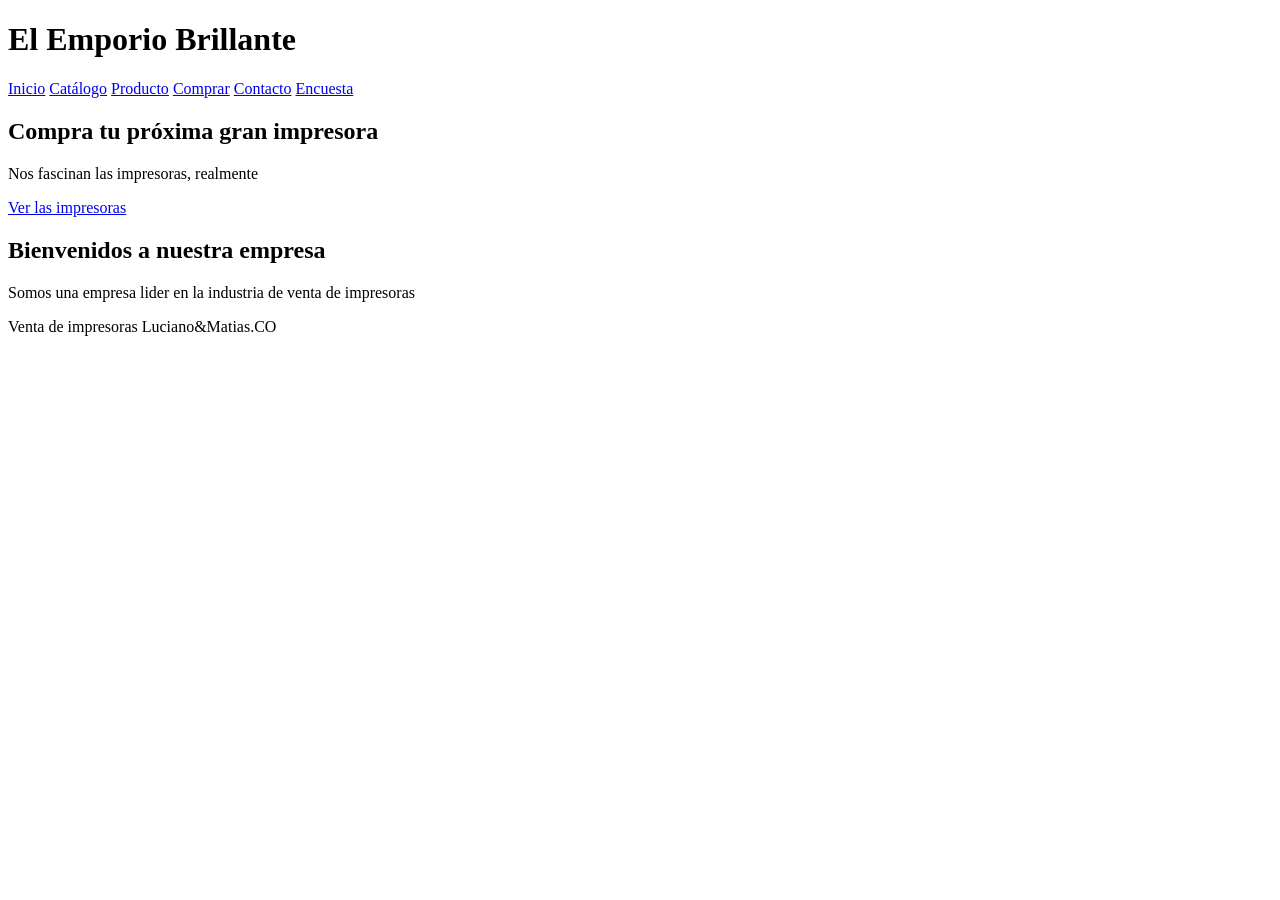
==== public/index.html @ 8e4b09a8 "agregando las carpetas public, sql, api, config y models" ====
<!DOCTYPE html>
<html lang="es">
<head>
    <meta charset="UTF-8">
    <meta name="viewport" content="width=device-width, initial-scale=1.0">
    <title>El Emporio Brillante</title>
    <link rel="stylesheet" href="style.css">
</head>
<body>
    <header>
        <h1>El Emporio Brillante</h1>
        <nav>
            <a href="index.html">Inicio</a>
            <a href="listado_tabla.html">Catálogo</a>
            <a href="producto.html">Producto</a>
            <a href="comprar.html">Comprar</a>
            <a href="contacto.html">Contacto</a>
            <a href="encuesta.html">Encuesta</a>
        </nav>
    </header>

    <main>
        <section class="portada">
            <h2>Compra tu próxima gran impresora</h2>
            <p>Nos fascinan las impresoras, realmente</p>
            <a href="listado_tabla.html">Ver las impresoras</a>
        </section>

        <section class="bienvenida">
            <h2>Bienvenidos a nuestra empresa</h2>
            <p>Somos una empresa lider en la industria de venta de impresoras</p>
        </section>
    </main>

    <footer>
        <p>Venta de impresoras Luciano&Matias.CO</p>
    </footer>
</body>
</html>
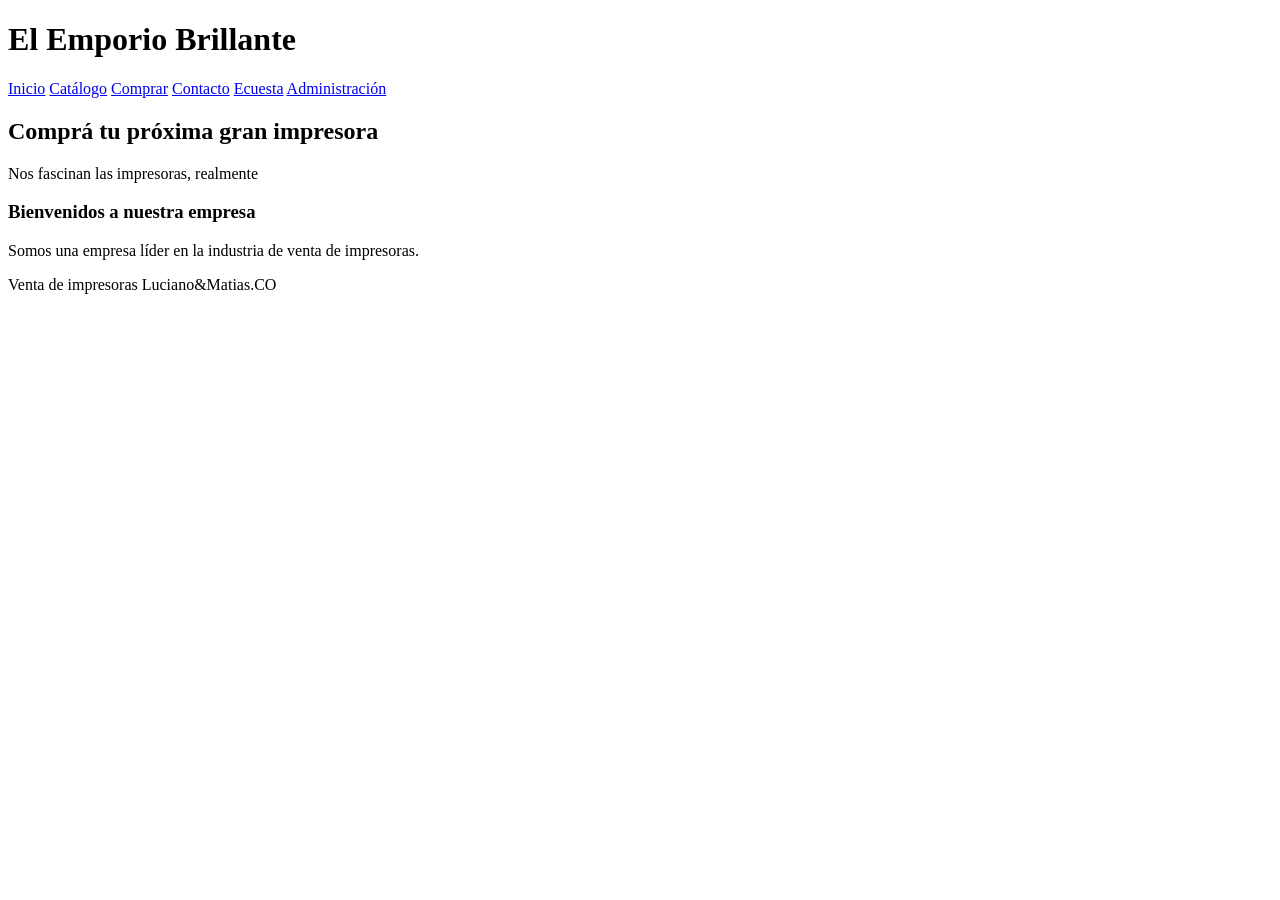
==== commit 71cf6e56: "agregando el index spa" ====
--- a/public/index.html
+++ b/public/index.html
@@ -3,37 +3,231 @@
 <head>
     <meta charset="UTF-8">
     <meta name="viewport" content="width=device-width, initial-scale=1.0">
-    <title>El Emporio Brillante</title>
-    <link rel="stylesheet" href="style.css">
+    <title>El Emporio Brillante | Venta de impresoras</title>
+    <meta name="description" content="Venta de impresoras y servicios técnicos.">
+    <link rel="stylesheet" href="css/estilos.css">
 </head>
 <body>
     <header>
         <h1>El Emporio Brillante</h1>
-        <nav>
-            <a href="index.html">Inicio</a>
-            <a href="listado_tabla.html">Catálogo</a>
-            <a href="producto.html">Producto</a>
-            <a href="comprar.html">Comprar</a>
-            <a href="contacto.html">Contacto</a>
-            <a href="encuesta.html">Encuesta</a>
+        <nav aria-label="Principal"> <!-- acá le damos un nombre, para que acceda el lector de pantalla-->
+            <a href="#inicio">Inicio</a> <!--colocar # es por el id-->
+            <a href="#catalogo">Catálogo</a>
+            <a href="#comprar">Comprar</a>
+            <a href="#contacto">Contacto</a>
+            <a href="#encuesta">Ecuesta</a>
+            <a href="#admin">Administración</a>
         </nav>
     </header>
 
     <main>
-        <section class="portada">
-            <h2>Compra tu próxima gran impresora</h2>
-            <p>Nos fascinan las impresoras, realmente</p>
-            <a href="listado_tabla.html">Ver las impresoras</a>
-        </section>
-
-        <section class="bienvenida">
-            <h2>Bienvenidos a nuestra empresa</h2>
-            <p>Somos una empresa lider en la industria de venta de impresoras</p>
+        <p id="estado" aria-live="polite"></p> <!-- interrumpe, amablemente, por ahora está vacío-->
+        
+        <section id="v-inicio"> <!-- esto crea una sección temática del documento-->
+            <div class="portada">
+                <h2 tabindex="-1">Comprá tu próxima gran impresora</h2> <!-- el uso de tabindex -1 es interesante, permite ser utilizado como foco
+                pero no es accesible con tab (normalmente), se accede a él en caso de sección, tmb se puede programar el acceso a este-->
+                <p>Nos fascinan las impresoras, realmente</p>
+                <a class="boton" href="#catalogo"></a>
+            </div>
+            <div class="bienvenidad">
+                <h3>Bienvenidos a nuestra empresa</h3>
+                <p>Somos una empresa líder en la industria de venta de impresoras.</p>
+            </div>
+        </section>
+
+        <section id="v-catalogo" class="pagina" hidden> <!-- el atributo hidden oculta toda la sección, tampoco se lo muestra al lector de pantalla-->
+            <h2 tabindex="-1">Impresoras que tenemos</h2>
+            <p>Estas son algunas de nuestras mejores impresoras.</p>
+            <div class="tabla-scroll" role="region" aria-label="Catálogo de impresoras" aria-live="polite" tabindex="0"> <!--permite aplicar css al contenedor, permite desplazar horizontalmente la tabla si es demasiado larga
+                role="region" permite identificar que el contenedor es una región identificable, aria-label le da un nombre
+                aria-live="polite" anuncia los cambio dinámicos y tabindex="0" permite que el contenedor reciba el foco mediante tab-->
+                <table>
+                    <caption>Catálogo de impresoras disponibles</caption> <!-- le da una descripción a la tabla, para ayudar a identificarla-->
+                    <thead>
+                        <tr>
+                            <th scope="col">Imagen</th> <!-- el scope col significa que el encabezado es una columna-->
+                            <th scope="col">Nombre</th>
+                            <th scope="col">Categoría</th>
+                            <th scope="col">Descripción</th>
+                            <th scope="col">Precio</th>
+                            <th scope="col">Acción</th>
+                        </tr>
+                    </thead>
+                    <tbody id="tbodyCatalogo"></tbody> <!-- contiene las filas correspondientes a los datos de la tabla
+                    está vacío porque las filas se generan dinamicamente en el js-->
+                </table>
+            </div>
+        </section>
+
+        <section id="v-producto" class="pagina producto" hidden><!-- el atributo hidden oculta toda la sección-->
+            <img id="prodImg" alt="" hidden>
+            <article>
+                <h2 tabindex="-1" id="prodNombre">Producto</h2>
+                <p class="precio" id="prodPrecio"></p> <!-- va a mostrar algo con js-->
+                <p id="prodDesc"></p>
+                <a class="boton" href="#comprar">Comprar</a>
+            </article>
+        </section>
+
+        <section id="v-comprar" class="pagina" hidden><!-- el atributo hidden oculta toda la sección-->
+            <h2 tabindex="-1">Formulario de compra</h2>
+            <p>Completá tus datos para solicitar el producto o servicio.</p>
+            <form id="formCompra" novalidate>
+                <fieldset> <!--agrupa campos relacionados dentro de un formulario, organiza visual y semánticamente los datos-->
+                    <legend>Datos del cliente</legend> <!-- es el titulo del grupo-->
+                    <label for="cp-nombre">Nombre completo</label> <!--etiqueta descriptiva, ese for es para un elemento con id cp-nombre (el de abajo)-->
+                    <input type="text" id="cp-nombre" autocomplete="name"> <!--autocomplete indica al navegador que este campo es el nombre comleto de una persona
+                    y puede completarlo automáticamente-->
+                    <label for="cp-direction">Dirección</label>
+                    <input type="text" id="cp-direction" autocomplete="street-address"> <!-- estos autocomplete es para que el navegador
+                    lo complete con datos guardados-->
+                    <label for="cp-telefono">Teléfono</label>
+                    <input type="text" id="cp-telefono" autocomplete="tel">
+                    <label for="cp-email">E-mail</label>
+                    <input type="email" id="cp-email" autocomplete="email">
+                </fieldset>
+                <fieldset>
+                    <legend>Medio de pago</legend> <!--otro titulo del grupo-->
+                    <label for="cp-pago">Selecioná un medio de pago</label>
+                    <select id="cp-pago">
+                        <option value="">Seleccionar</option>
+                        <option value="efectivo">Efectivo</option>
+                        <option value="transferencia">Transferencia bancaria</option>
+                        <option value="tarjeta">Tarjeta</option>
+                    </select>
+                </fieldset>
+                <fieldset>
+                    <legend>Productos y servicios (cantidad)</legend>
+                    <div id="listaItems"></div> <!--luego se modifica con js-->
+                </fieldset>
+                <fieldset>
+                    <legend>Cupón de descuento</legend>
+                    <label for="cupon">Ingresá tu código de descuento</label>
+                    <input type="text" id="cupon" placeholder="Ej: UCP10"> <!--placeholder muestra un texto de ejemplo-->
+                    <button type="button" id="btnCupon">Validar cupón</button> <!--es un boton normal que no envía automáticamente el formulario-->
+                </fieldset>
+                <p class="total">Total estimado: $<span id="total">0</span></p> <!-- span es un contenedor en línea -->
+                <button type="submit">Confirmar compra</button>
+            </form>
+        </section>
+
+        <section id="v-contacto" class="pagina" hidden>
+            <h2 tabindex="-1">Contacto y consultas</h2>
+            <p>Contanos que necesitás y te respondemos.</p>
+            <form id="formContato" novalidate> <!-- novalidate lo que hace es apagar la validación de los inputs al ejecutar su envío-->
+                <label for="ct-nombre">Nombre completo</label>
+                <input type="text" id="ct-nombre" autocomplete="name">
+                <label for="ct-email">E-mail</label>
+                <input type="email" id="ct-email" autocomplete="email" placeholder="tucorreo@ejemplo.com">
+                <label for="ct-servicio">Servicio o producto de interés</label>
+                <select id="ct-servicio">
+                <option value="">Seleccionar</option> <!-- option es para seleccionar opciones-->
+                <option value="pantalla">Reparación de pantalla</option>
+                <option value="bateria">Cambio de batería</option>
+                <option value="notebook">Limpieza de notebook</option>
+                <option value="pc">Formateo de PC</option>
+                <option value="impresora">Compra de impresora</option>
+            </select>
+            <label for="ct-consulta">Consulta</label> <!-- etiqueta al campo como consulta-->
+            <textarea id="ct-consulta" maxlength="2000" placeholder="Escribí tu consulta acá"></textarea> <!-- text area crea un campo de varías líneas
+            maxlegth limita lo caracteres a 2000-->
+            <button type="submit">Enviar consulta</button>
+            </form>
+        </section>
+
+        <section id="v-encuesta" class="pagina" hidden>
+            <h2 tabindex="-1">Encuesta de satisfacción</h2>
+            <p>Contanos cómo fue tu experiencia. Te lleva menos de un minuto.</p>
+            <form id="formEncuesta" novalidate>
+                <fieldset>
+                    <legend>¿Qué tan satisfecho/a quedaste con el servicio?</legend>
+                    <div class="opciones">
+                        <label><input type="radio" name="satisfaccion" value="1"> 1 - Muy insatisfecho</label>
+                        <label><input type="radio" name="satisfaccion" value="2"> 2 - Insatisfecho</label>
+                        <label><input type="radio" name="satisfaccion" value="3"> 3 - Neutral</label>
+                        <label><input type="radio" name="satisfaccion" value="4"> 4 - Satisfecho</label>
+                        <label><input type="radio" name="satisfaccion" value="5"> 5 - Muy satisfecho</label>
+                    </div>
+                </fieldset>
+                <fieldset>
+                    <legend>¿Nos recomendarías a un amigo?</legend>
+                    <div class="opciones">
+                        <label><input type="radio" name="recomienda" value="Sí"> Sí</label>
+                        <label><input type="radio" name="recomienda" value="Tal vez"> Tal vez</label>
+                        <label><input type="radio" name="recomienda" value="No"> No</label>
+                    </div>
+                </fieldset>
+                <fieldset>
+                    <legend>Comentarios (opcional)</legend>
+                    <label for="comentario" class="oculto">Comentarios</label>
+                    <textarea id="comentario" maxlength="200" placeholder="Contanos qué te gustó y qué podemos mejorar"></textarea>
+                    <p id="contador">200 caracteres restantes</p>
+                </fieldset>
+                <button type="submit">Enviar encuesta</button>
+            </form>
+        </section>
+
+        <section id="v-admin" class="pagina" hidden>
+            <h2 tabindex="-1">Administración</h2>
+
+            <form id="formLogin" novalidate>
+                <div id="adminLogin">
+                    <label for="lg-usuario">Usuario</label>
+                    <input type="text" id="lg-usuario" autocomplete="username">
+                    <label for="lg-password">Contraseña</label>
+                    <input type="password" id="lg-password" autocomplete="current-password"> <!--oculta visualmente los caracteres que escribe el usuario-->
+                    <button type="submit">Ingresar</button>
+                </div>
+            </form>
+
+            <div id="adminPanel" hidden>
+                <p>Sesión iniciada como <strong id="adminUsuario"></strong>. <button type="button" id="btnLogout">Cerrar sesión</button></p> 
+                <!-- strong establece un texto con importancia semántica que usualmente aparece en negrita-->
+
+                <form id="formProducto" novalidate>
+                    <fieldset>
+                        <legend>Producto (alta / edición)</legend>
+                        <input type="hidden" id="pr-id"> <!--type hidden crea un campo oculto visualmente 
+                        ip= pr-id permite acceder a él a través de js-->
+                        <label for="pr-nombre">Nombre</label>
+                        <input type="text" id="pr-nombre" maxlength="100"> <!--maxlength limita el nombre a 100 caracteres-->
+                        <label for="pr-tipo">Tipo</label>
+                        <select id="pr-tipo">
+                            <option value="impresora">Impresora</option>
+                            <option value="servicio">Servicio</option>
+                        </select>
+                        <label for="pr-categoria">Categoría</label>
+                        <input type="text" id="pr-categoria" maxlength="50">
+                        <label for="pr-descripcion">Descripción</label>
+                        <textarea id="pr-descripcion" maxlength="500"></textarea>
+                        <label for="pr-precio">Precio</label>
+                        <input type="number" id="pr-precio" min="0" step="0.01"> <!--min establece un mínimo en 0, step es con incremento de 0.01-->
+                        <label for="pr-imagen">Archivo de imagen (carpeta imagenes/)</label>
+                        <input type="text" id="pr-imagen" maxlength="100" placeholder="impresora.jpg">
+                        <button type="submit">Guardar producto</button>
+                    </fieldset>
+                </form>
+
+                <div class="tabla-scroll" role="region" aria-label="Todos los productos" aria-live="polite" tabindex="0">
+                <!--tabla-scroll permite aplicar estilos, role identifica una región de contenido-->
+                    <table>
+                        <caption>Todos los productos</caption>
+                        <thead><tr>
+                            <th scope="col">Imagen</th><th scope="col">Nombre</th><th scope="col">Categoría</th>
+                            <th scope="col">Descripción</th><th scope="col">Precio</th><th scope="col">Acciones</th>
+                        </tr></thead>
+                        <tbody id="tbodyAdmin"></tbody>
+                    </table>
+                </div>
+            </div>
         </section>
     </main>
 
     <footer>
-        <p>Venta de impresoras Luciano&Matias.CO</p>
+        <p>Venta de impresoras Luciano&amp;Matias.CO</p> <!-- se coloca &amp; para representar &-->
     </footer>
+
+    <script src="js/app.js"></script> <!--esto conecta con el js-->
 </body>
-</html>
+</html>
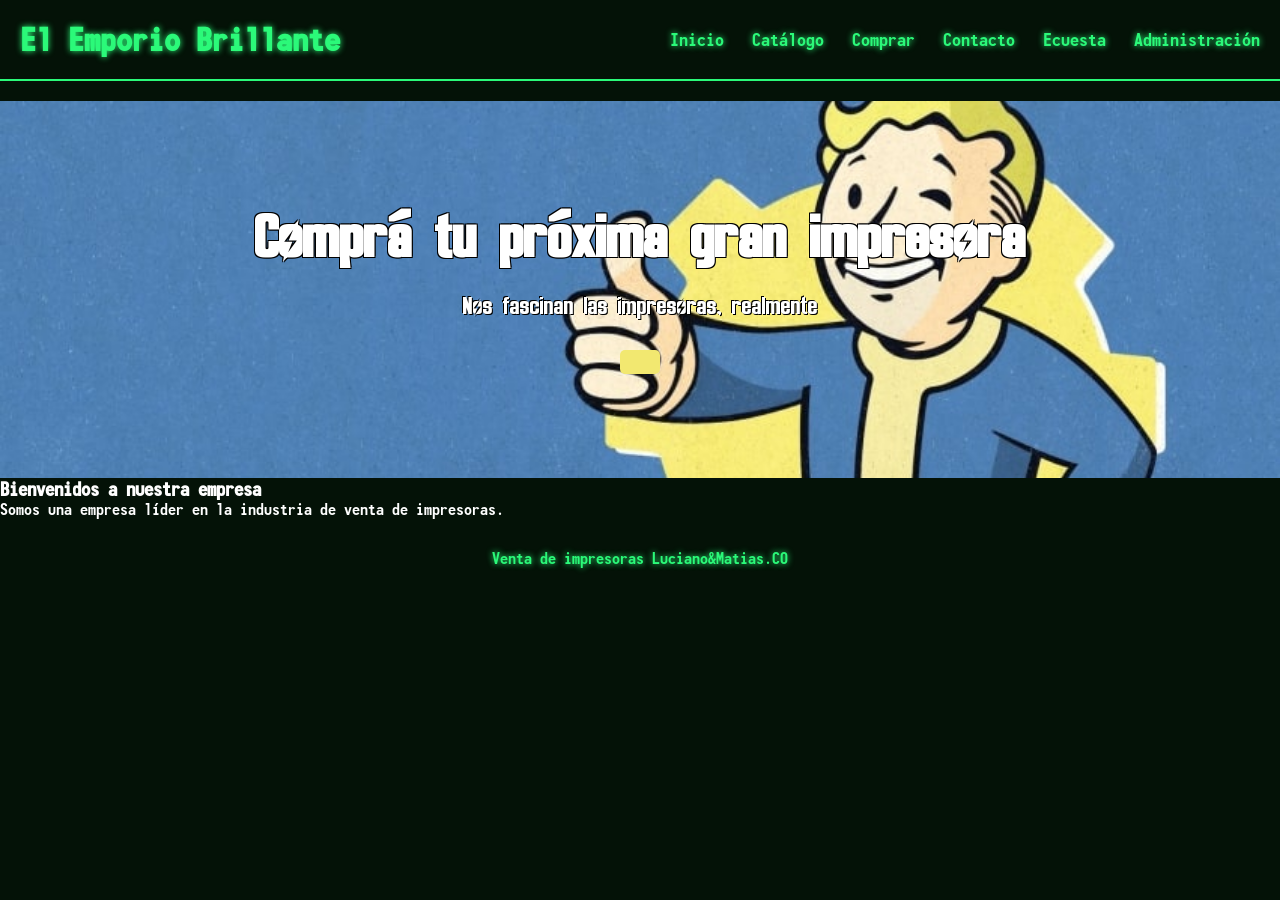
==== commit ac3d521b: "estilos.css" ====
--- a/public/index.html
+++ b/public/index.html
@@ -64,7 +64,7 @@
             <img id="prodImg" alt="" hidden>
             <article>
                 <h2 tabindex="-1" id="prodNombre">Producto</h2>
-                <p class="precio" id="prodPrecio"></p> <!-- va a mostrar algo con js-->
+                <p class="precio" id="prodPrecio"></p> <!-- va a mostrar algo con js, por eso está vacío-->
                 <p id="prodDesc"></p>
                 <a class="boton" href="#comprar">Comprar</a>
             </article>
--- a/public/css/estilos.css
+++ b/public/css/estilos.css
@@ -0,0 +1,319 @@
+@font-face { /*permite incorporar fuentes externas a la página web*/
+  font-family: "Overseer";
+  src: url("../fuentes/Overseer.otf");
+  font-display: swap; /*esto lo que hace es permitir mostrar una fuente alternativa
+  mientras se descarga la personalizada*/
+}
+@font-face {
+  font-family: "Monofonto";
+  src: url("../fuentes/Monofonto.otf");
+  font-display: swap;
+}
+
+:root { /*selecciona <html>*/
+  --fondo: #041207; /*estas son variables css personalizadas*/
+  --verde: #2bf979;
+  --amarillo: #f2e870;
+  --rojo: #ff4d4d;
+}
+* {
+  margin: 0; /*elimina los margenes externos predeterminados de los elementos*/
+  padding: 0; /*elimina los espacios internos predeterminados*/
+  box-sizing: border-box; /*esta propiedad modifica como se calcula el tamaño de los elementos
+  por defecto css utiliza content-box*/
+}
+[hidden] { /*selecciona todos los elementos que tengan el atributo html hidden*/
+  display: none !important; /*display none elimina visualmente el elemento y el espacio que ocuparía
+  !important obliga a priorizar esta declaración frente a otras de display que entren en conflicto*/
+}
+
+body {
+  font-family: Monofonto, monospace; /*si no se puede cargar monofonto utliza monospace*/
+  background: var(--fondo);
+  color: #fff;
+}
+h2[tabindex="-1"]:focus { /*selecciona todos los encabezados de nivel 2 que tengan tabindex -1
+    y focus selecciona el elemento cuando recibe el foco*/
+  outline: none; /*esto elimina el contorno visual que normalmente aparece cuando el elemento recibe foco*/
+}
+
+/* accesibilidad */
+a:focus-visible, /*mejora la navegación mediante teclado*/
+button:focus-visible,
+input:focus-visible,
+select:focus-visible,
+textarea:focus-visible,
+[tabindex="0"]:focus-visible { 
+  outline: 3px solid #fff; /*cuando nos desplazamos entre los botones crea
+  un contorno blanco de 3 pixeles*/
+  outline-offset: 3px; /*separa el contorno 3 pixeles del borde del elemento*/
+}
+
+.oculto { /*esta clase oculta visualmetne un contenido sin eliminarlo del acceso de tecnologías de asistencia*/
+  position: absolute; /*saca el elemento del flujo normal del documento y permite posicionarlo respecto de su contenedor de posicionamiento*/
+  width: 1px;
+  height: 1px;
+  overflow: hidden; /*oculta cualquier contenido que sobresalga de las dimensiones del elemento*/
+  clip: rect(0 0 0 0); /*recorta visualmente el elemento para que no se vea su contenido*/
+  white-space: nowrap; /*evita que el texto se divida en varias líneas*/
+}
+
+header,
+footer {
+  background: var(--fondo);
+  color: var(--verde);
+  text-shadow: 0 0 6px var(--verde); /*agrega resplando al texto*/
+}
+header {
+  display: flex; /*activa flexbox*/
+  flex-wrap: wrap; /*permite que los elementos pasen a otra línea cuando no tienen suficiente espacio horizontal*/
+  gap: 10px; /*una separación de 10px entre elementos hijos*/
+  justify-content: space-between;
+  align-items: center;
+  padding: 20px;
+  border-bottom: 2px solid var(--verde);
+}
+footer {
+  padding: 30px 20px;
+  text-align: center;
+}
+nav a {
+  color: var(--verde);
+  text-decoration: none; /*elimina el subrayado*/
+  font-size: 18px;
+  margin-left: 20px;
+}
+nav a:hover, /*se activa cuando pasamos el cursor por encima de un enlace*/
+nav a[aria-current="page"] { /*selecciona el enlace que tiene el atributo aria-current="page"*/
+  color: #fff;
+  text-decoration: underline;
+}
+
+a {
+  color: var(--verde);
+}
+.boton,
+button {
+  display: inline-block;
+  background: var(--amarillo);
+  color: #000101;
+  border: none;
+  border-radius: 5px;
+  padding: 12px 20px;
+  font-family: Monofonto, monospace;
+  font-size: 16px;
+  text-decoration: none;
+  cursor: pointer;
+}
+button:disabled { /*selecciona todos los botones deshabilitados*/
+  opacity: 0.6; /*les coloca una opacidad al 60%*/
+  cursor: wait; /*muestra el cursor en espera*/
+}
+
+#estado {
+  max-width: 600px;
+  margin: 20px auto 0;
+}
+.mensaje-error,
+.mensaje-exito {
+  padding: 10px;
+  border: 1px solid;
+}
+.mensaje-error {
+  color: var(--rojo);
+  background: rgba(255, 77, 77, 0.1);
+}
+.mensaje-exito {
+  color: var(--verde);
+  background: rgba(43, 249, 121, 0.1);
+}
+
+.portada {
+  background: url("../imagenes/vault_boy.jpg") center / cover no-repeat; /* que la imagen cubra todo el espacio disponible
+  y no se repita*/
+  text-align: center;
+  padding: 100px 20px;
+}
+.portada h2 {
+  font-family: Overseer, sans-serif;
+  font-size: clamp(32px, 6vw, 60px); /*clamp establece un tamaño adaptable*/
+  margin-bottom: 20px;
+  text-shadow:
+    -1px -1px 0 #000,
+    1px -1px 0 #000,
+    -1px 1px 0 #000,
+    1px 1px 0 #000;
+}
+.portada p {
+  font-family: Overseer, sans-serif;
+  font-size: 25px;
+  margin-bottom: 30px;
+  text-shadow:
+    1px 1px 0 #000,
+    -1px -1px 0 #000;
+}
+.bienvenida {
+  color: var(--verde);
+  text-align: center;
+  padding: 100px 20px;
+  border-bottom: 2px solid var(--verde);
+}
+
+.pagina {
+  padding: 60px 8%;
+  text-align: center;
+}
+.pagina h2,
+legend {
+  color: var(--verde);
+  text-shadow: 0 0 6px var(--verde);
+}
+.pagina form {
+  max-width: 600px;
+  margin: 30px auto 0;
+  text-align: left;
+}
+fieldset {
+  border: 2px solid var(--verde);
+  border-radius: 6px;
+  padding: 20px;
+  margin-bottom: 25px;
+}
+legend {
+  padding: 0 10px;
+  font-size: 18px;
+}
+label {
+  display: block;
+  margin-top: 15px;
+}
+input,
+select,
+textarea {
+  width: 100%;
+  padding: 8px;
+  margin-top: 5px;
+  background: var(--fondo);
+  color: #fff;
+  border: 1px solid var(--verde);
+  font-family: Monofonto, monospace;
+  font-size: 16px;
+}
+input::placeholder,
+textarea::placeholder {
+  color: #8fbf9f;
+}
+textarea {
+  min-height: 120px;
+  resize: vertical;
+}
+input[type="radio"] {
+  width: 18px;
+  height: 18px;
+  accent-color: var(--verde);
+  margin: 0;
+}
+form button[type="submit"],
+#btnCupon,
+#btnLogout {
+  margin-top: 20px;
+}
+.total {
+  font-size: 20px;
+  color: var(--verde);
+  margin-top: 10px;
+}
+
+.tabla-scroll {
+  overflow-x: auto;
+  margin-top: 30px;
+}
+table {
+  width: 100%;
+  border: 2px solid var(--verde);
+  border-collapse: collapse;
+}
+caption {
+  padding: 10px;
+  color: var(--verde);
+}
+th,
+td {
+  border: 1px solid var(--verde);
+  padding: 10px;
+}
+th {
+  color: var(--verde);
+}
+td img {
+  max-width: 100px;
+  height: auto;
+}
+td button {
+  margin: 2px;
+  padding: 8px 12px;
+}
+
+.opciones {
+  display: flex;
+  flex-wrap: wrap;
+  gap: 10px;
+}
+.opciones label {
+  flex: 1 1 150px;
+  display: flex;
+  align-items: center;
+  gap: 10px;
+  margin: 0;
+  padding: 10px 12px;
+  border: 1px solid #1c8a4a;
+  border-radius: 4px;
+  cursor: pointer;
+}
+.opciones label:has(input:checked) {
+  background: rgba(43, 249, 121, 0.12);
+  border-color: var(--verde);
+}
+fieldset.sin-responder {
+  border-color: var(--rojo);
+}
+fieldset.sin-responder legend {
+  color: var(--rojo);
+  text-shadow: none;
+}
+#contador {
+  margin-top: 8px;
+  text-align: right;
+  color: var(--verde);
+}
+#contador.poco {
+  color: var(--amarillo);
+}
+
+.producto {
+  max-width: 1000px;
+  margin: 40px auto;
+  display: flex;
+  flex-direction: column;
+  align-items: center;
+  gap: 40px;
+  text-align: left;
+}
+.producto img {
+  width: min(500px, 100%);
+  height: auto;
+  border-radius: 10px;
+}
+.producto .precio {
+  font-size: 28px;
+  margin: 15px 0;
+}
+.producto p {
+  margin-bottom: 20px;
+}
+@media (min-width: 900px) {
+  .producto {
+    flex-direction: row;
+    align-items: flex-start;
+  }
+}
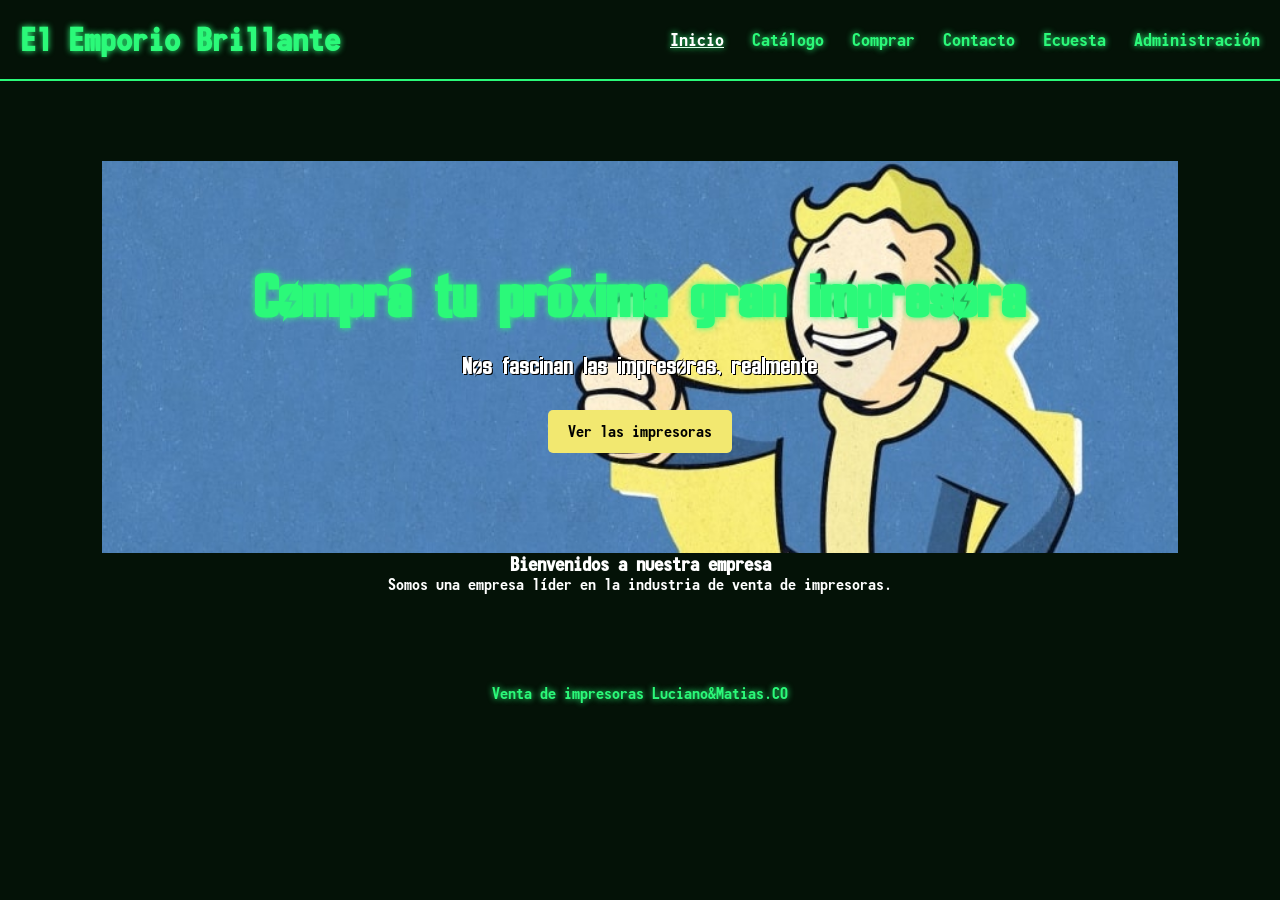
==== commit 0b9d2585: "corrigiendo errores de tipeo" ====
--- a/public/index.html
+++ b/public/index.html
@@ -23,12 +23,12 @@
     <main>
         <p id="estado" aria-live="polite"></p> <!-- interrumpe, amablemente, por ahora está vacío-->
         
-        <section id="v-inicio"> <!-- esto crea una sección temática del documento-->
+        <section id="v-inicio" class="pagina"> <!-- esto crea una sección temática del documento-->
             <div class="portada">
                 <h2 tabindex="-1">Comprá tu próxima gran impresora</h2> <!-- el uso de tabindex -1 es interesante, permite ser utilizado como foco
                 pero no es accesible con tab (normalmente), se accede a él en caso de sección, tmb se puede programar el acceso a este-->
                 <p>Nos fascinan las impresoras, realmente</p>
-                <a class="boton" href="#catalogo"></a>
+                <a class="boton" href="#catalogo">Ver las impresoras</a>
             </div>
             <div class="bienvenidad">
                 <h3>Bienvenidos a nuestra empresa</h3>
@@ -115,7 +115,7 @@
         <section id="v-contacto" class="pagina" hidden>
             <h2 tabindex="-1">Contacto y consultas</h2>
             <p>Contanos que necesitás y te respondemos.</p>
-            <form id="formContato" novalidate> <!-- novalidate lo que hace es apagar la validación de los inputs al ejecutar su envío-->
+            <form id="formContacto" novalidate> <!-- novalidate lo que hace es apagar la validación de los inputs al ejecutar su envío-->
                 <label for="ct-nombre">Nombre completo</label>
                 <input type="text" id="ct-nombre" autocomplete="name">
                 <label for="ct-email">E-mail</label>
--- a/public/css/estilos.css
+++ b/public/css/estilos.css
@@ -121,7 +121,7 @@
 }
 .mensaje-error {
   color: var(--rojo);
-  background: rgba(255, 77, 77, 0.1);
+  background: rgba(255, 77, 77, 0.1); /*define colores con transarencia*/
 }
 .mensaje-exito {
   color: var(--verde);
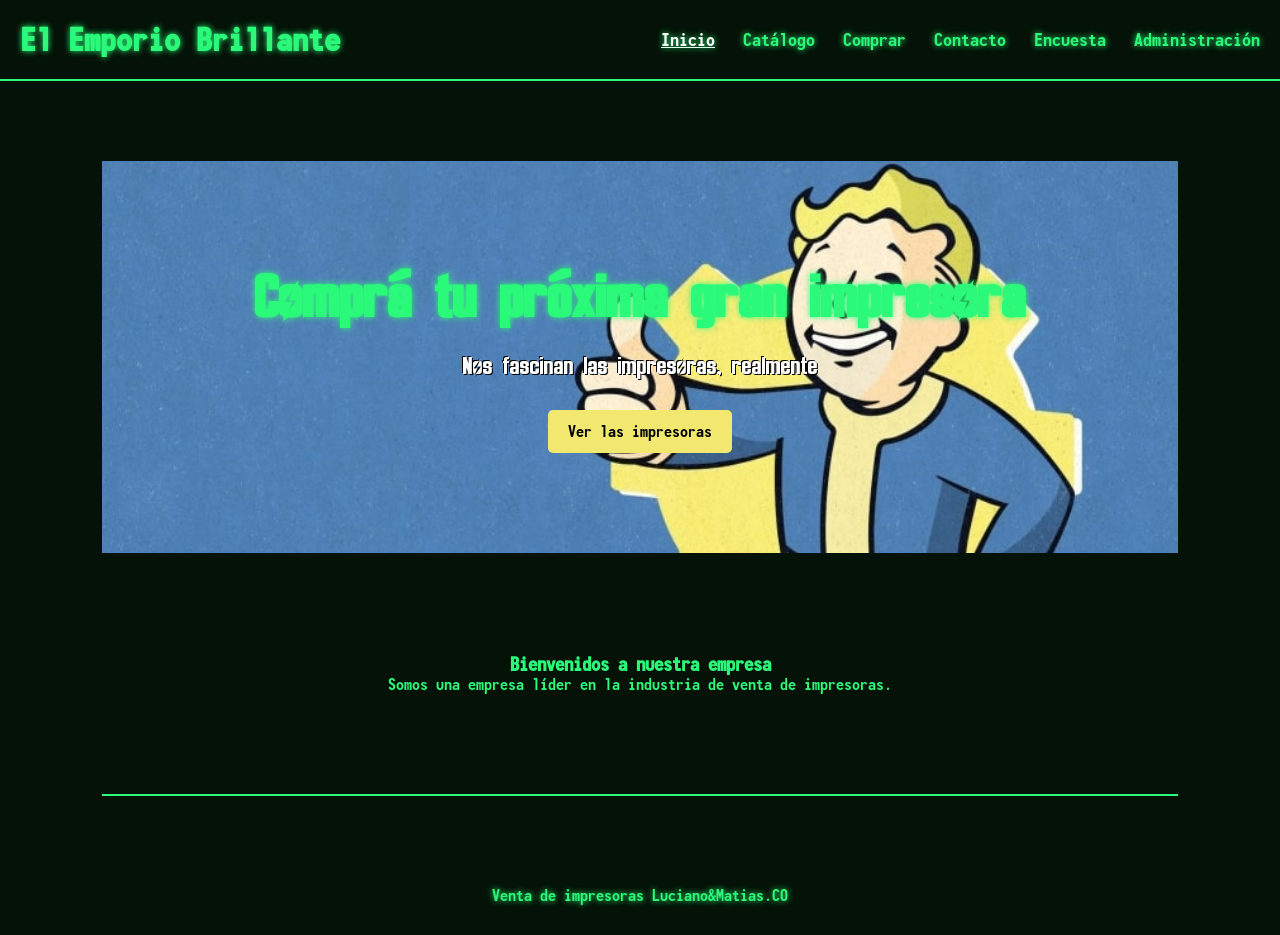
==== commit b250def6: "arreglando otros errores" ====
--- a/public/index.html
+++ b/public/index.html
@@ -15,7 +15,7 @@
             <a href="#catalogo">Catálogo</a>
             <a href="#comprar">Comprar</a>
             <a href="#contacto">Contacto</a>
-            <a href="#encuesta">Ecuesta</a>
+            <a href="#encuesta">Encuesta</a>
             <a href="#admin">Administración</a>
         </nav>
     </header>
@@ -30,7 +30,7 @@
                 <p>Nos fascinan las impresoras, realmente</p>
                 <a class="boton" href="#catalogo">Ver las impresoras</a>
             </div>
-            <div class="bienvenidad">
+            <div class="bienvenida">
                 <h3>Bienvenidos a nuestra empresa</h3>
                 <p>Somos una empresa líder en la industria de venta de impresoras.</p>
             </div>
